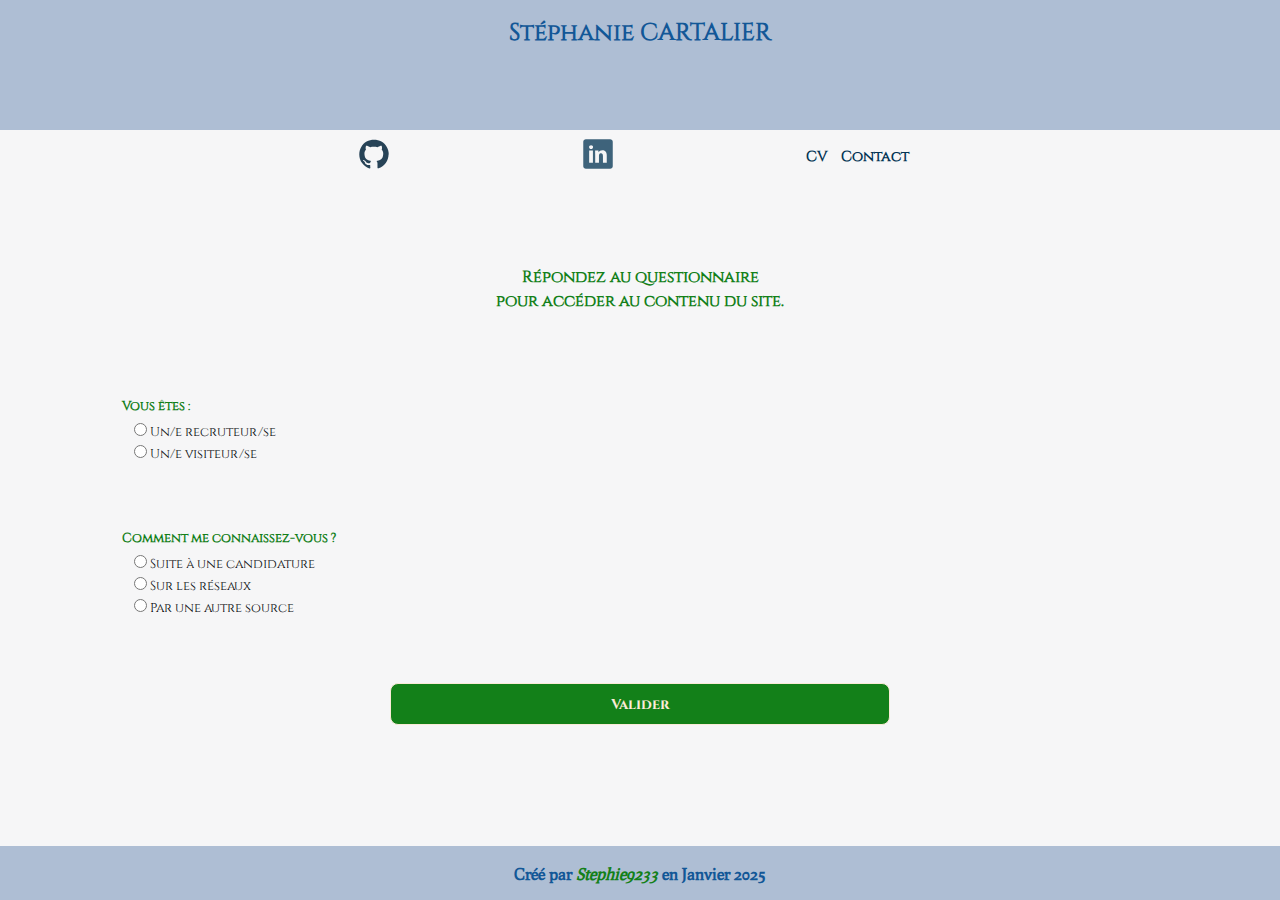
==== index.html @ 4c687ae3 "page stats done" ====
<!DOCTYPE html>
<html lang="fr">
<head>
    <meta charset="UTF-8">
    <meta name="viewport" content="width=device-width, initial-scale=1.0">
    <link rel="shortcut icon" href="assets/img/stephie.ico" type="image/x-icon">
    <link rel="stylesheet" href="css/normalize.css">
    <link rel="stylesheet" href="css/style.css">

    <title>Stéphanie CARTALIER || Accueil</title>
</head>
<body>
    <header class="body__header">
        <h1 class="body__header--title">Stéphanie CARTALIER</h1>
        <nav class="body__header--nav">
            <a href="index.html" class="body__header--nav-link">A propos</a>
            <a href="formations.html" class="body__header--nav-link">Formation</a>
            <a href="motivations.html" class="body__header--nav-link">Motivations</a>
            <a href="realisations.html" class="body__header--nav-link">Réal</a>
        </nav>
        <article id="links" class="body__header--article">
            <nav class="body__header--article-nav">
                <a href="https://github.com/Stephie9233" id="git" target="_blank" class="body__header--article-nav-link">
                    <img src="assets/img/header/github.svg" alt="Logo Github" class="body__header--article-nav-link-img">
                </a>
                <a href="https://www.linkedin.com/in/st%C3%A9phanie-cartalier-stephie9233/" id="linkedin" target="_blank" class="body__header--article-nav-link">
                    <img src="assets/img/header/linkedin.svg" alt="Logo Linkedin" class="body__header--article-nav-link-img">
                </a>
                <a href="./docs/Stephanie_CARTALIER_Cv_alternance_cda_js.pdf" target="_blank" class="body__header--article-nav-txt">CV</a>
                <a href="mailto:stephanie.cartalier@gmail.com" class="body__header--article-nav-txt">Contact</a>
            </nav>            
        </article>
    </header>

    <main class="body__main">
        <h2 class="body__main--title">Répondez au questionnaire <br> pour accéder au contenu du site.</h2>

        <form action="home.html" method="get" class="body__main--form">
            <article id="roleUser" class="body__main--form-ctn">
                <h3 for="role" class="body__main--form-title">Vous êtes :</h3>
                <div class="body__main--form-ctnInputs">
                    <input type="radio" name="role" id="recruiter" value="recruiter"> <label>Un/e recruteur/se</label>
                </div>
                <div class="body__main--form-ctnInputs">
                    <input type="radio" name="role" id="visitor" value="visitor"> <label>Un/e visiteur/se</label>
                </div>
            </article>                       

            <article id="how" class="body__main--form-ctn">
                <h3 class="body__main--form-title">Comment me connaissez-vous ?</h3>
                <article class="choices">                
                    <div class="body__main--form-ctnInputs">
                        <input type="radio"  name="source" id="application">
                        <label for="source" class="body__main--form-ctnInputs-label">Suite à une candidature</label>
                    </div>

                    <div class="body__main--form-ctnInputs">
                        <input type="radio" name="source" id="socialNetwork" class="body__main--form-ctnInputs-input">
                        <label class="body__main--form-ctnInputs-label">Sur les réseaux</label>
                    </div>

                    <div class="body__main--form-ctnInputs">
                        <input type="radio" name="source" id="other">
                        <label class="body__main--form-ctnInputs-label">Par une autre source</label>
                    </div>
                </article>
            </article>
            <input type="button" value="Valider" id="btn" class="body__main--form-btn">
            
        </form>        
    </main>
    <footer class="body__footer">
        <p class="body__footer--p">Créé par <span class="body__footer--p-span">Stephie9233</span> en Janvier 2025</p>
    </footer>
    <script src="js/index.js"></script>
</body>
</html>
---- css/style.css ----
.body__main {
    display: flex;
    flex-direction: column;
    align-items: center;
    justify-content: center;
    font-family: var(--fontSmallTitle);
    width: 95vw;
    margin: auto 2.5vw;
}

.body__main--title {
    font-size: 1rem;
    text-align: center;
    line-height: 150%;
    color: var(--colorSubtitle);
    margin: 1.5rem 0;
}

.body__main--form {
    width: 80vw;
    height: 50vh;
    padding: .8rem;
    display: flex;
    flex-direction: column;
    justify-content: space-evenly;
    align-items: center;
}

.body__main--form-ctn {
    margin-bottom: 1rem;
    padding: 0.5rem auto;
}

.body__main--form-title {
    color: var(--colorSubtitle);
    font-size: .8rem;
    margin-bottom: .5rem;
}

.body__main--form-ctnInputs {
    margin-left: .8rem;
    line-height: 170%;
    font-size: .8rem;
    width: 80vw;
}

.body__main--form-btn {
    padding: .7rem;
    font-family: var(--fontBigTitle);
    font-size: .9rem;
    color: antiquewhite;
    background-color: var(--colorSubtitle);
    border: 1px solid antiquewhite;
    border-radius: .5rem;
    margin: 0 auto;
    width: 50%;
}

.hidden {
    display: none;
}
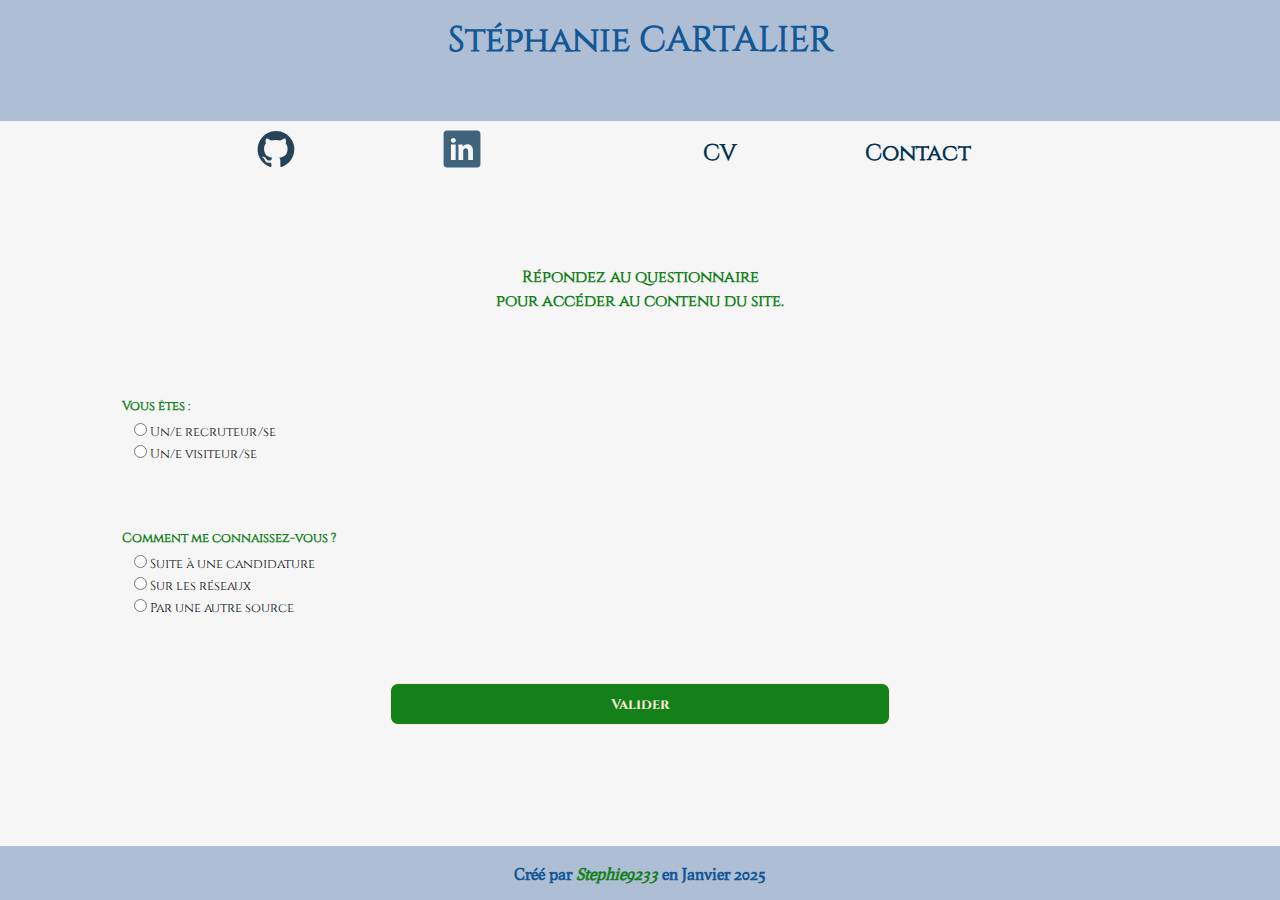
==== commit 8f65172b: "cv added" ====
--- a/index.html
+++ b/index.html
@@ -7,14 +7,14 @@
     <link rel="stylesheet" href="css/normalize.css">
     <link rel="stylesheet" href="css/style.css">
 
-    <title>Stéphanie CARTALIER || Accueil</title>
+    <title>Stéphanie CARTALIER || Merci</title>
 </head>
 <body>
     <header class="body__header">
         <h1 class="body__header--title">Stéphanie CARTALIER</h1>
         <nav class="body__header--nav">
             <a href="index.html" class="body__header--nav-link">A propos</a>
-            <a href="formations.html" class="body__header--nav-link">Formation</a>
+            <a href="formations.html" class="body__header--nav-link">Etudes</a>
             <a href="motivations.html" class="body__header--nav-link">Motivations</a>
             <a href="realisations.html" class="body__header--nav-link">Réal</a>
         </nav>
@@ -26,7 +26,7 @@
                 <a href="https://www.linkedin.com/in/st%C3%A9phanie-cartalier-stephie9233/" id="linkedin" target="_blank" class="body__header--article-nav-link">
                     <img src="assets/img/header/linkedin.svg" alt="Logo Linkedin" class="body__header--article-nav-link-img">
                 </a>
-                <a href="./docs/Stephanie_CARTALIER_Cv_alternance_cda_js.pdf" target="_blank" class="body__header--article-nav-txt">CV</a>
+                <a href="./assets/docs/cv_stephanie-cartalier.pdf" target="_blank" class="body__header--article-nav-txt">CV</a>
                 <a href="mailto:stephanie.cartalier@gmail.com" class="body__header--article-nav-txt">Contact</a>
             </nav>            
         </article>
